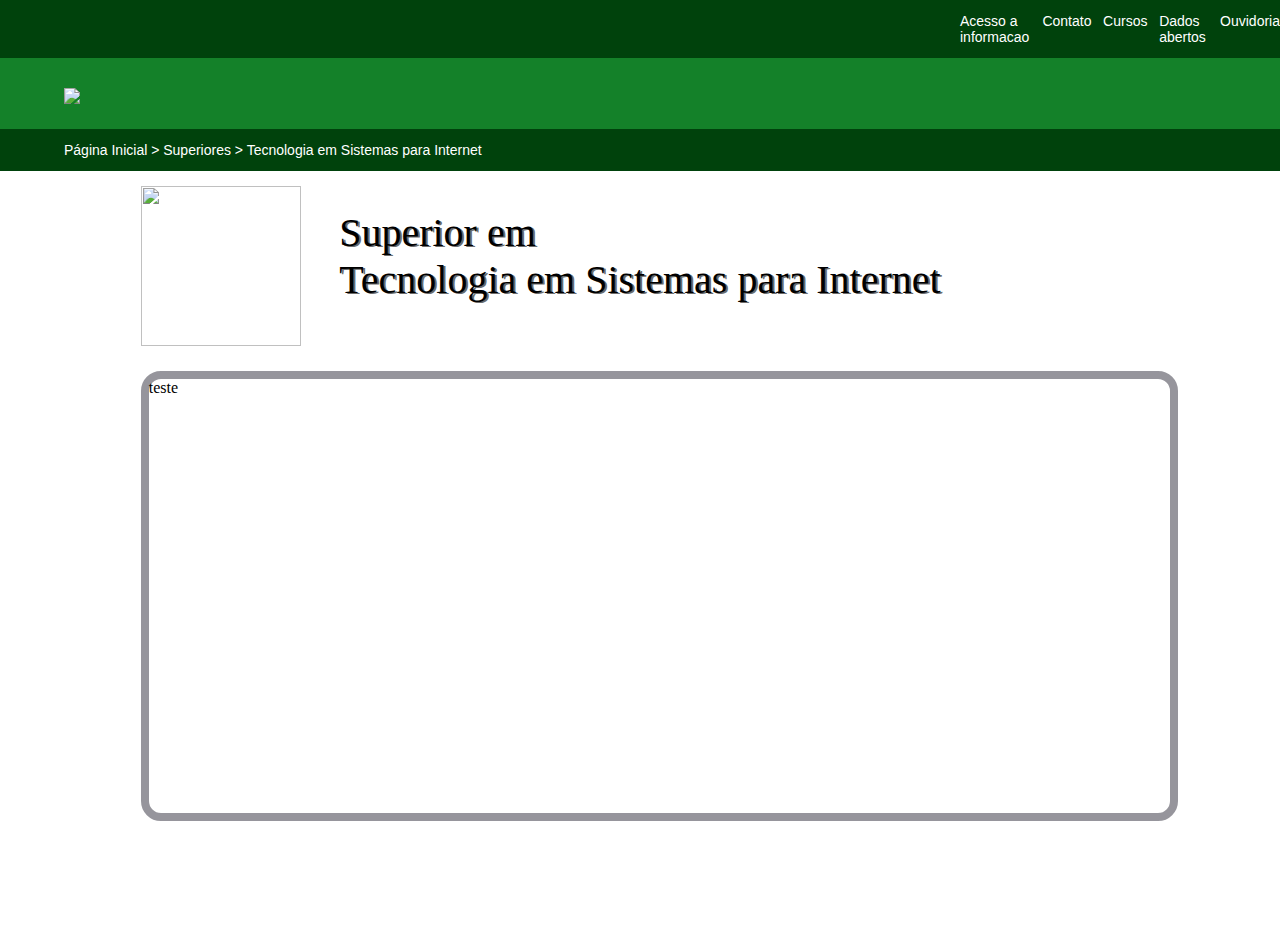
==== index.html @ 1f4e4bf5 "inserido logo e corpo" ====
<!DOCTYPE html>
<html lang="pt-br">

<head>
    <meta charset="UTF-8">
    <meta name="viewport" content="width=device-width, initial-scale=1.0">
    <title>Curso Tsi</title>
    <link rel="stylesheet" href="css/style.css">
</head>

<body>
    <div id="primeirafaixa">
        <div id="infosuperior">
            <p>Acesso a informacao</p>&nbsp;&nbsp;&nbsp;
            <p>Contato</p>&nbsp;&nbsp;&nbsp;
            <p>Cursos</p>&nbsp;&nbsp;&nbsp;
            <p> Dados abertos</p>&nbsp;&nbsp;&nbsp;
            <p>Ouvidoria</p>
        </div>
    </div>
    <div id="segundafaixa">
        <img id="logoif" src="img/LogoIFSPBirigui.png">
    </div>
    <div id="terceirafaixa">
        <div id="infocurso">
            <p>Página Inicial > Superiores > Tecnologia em Sistemas para Internet</p>
        </div>
    </div>
    <div id="princialcurso">
        <img id="logotsi" src="img/logotsi.png">
        <p id="nomecurso">Superior em <br>
            Tecnologia em Sistemas para Internet</p>
    </div>
    <div id="inforcamaoesdosbotoes">
        <p>teste</p>
    </div>

</body>

</html>
---- css/style.css ----
*{
    margin: 0;
    padding: 0;
    box-sizing: border-box;
}

#primeirafaixa { 
    background-color: rgb(0, 66, 12);
    padding-bottom: 1%;
    
    
}

#infosuperior {
    display: flex;
    flex-direction: row;
    margin-left: 75%;
    font-size: 14px;
    font-family: 'Segoe UI', Tahoma, Geneva, Verdana, sans-serif;
    color: white;
    padding-top: 1%;
    
}

#segundafaixa {
    background-color: rgb(20,129,41);
    padding-bottom: 2%;

}

#logoif {
    margin-left: 5%;
    margin-top: 2px;
    display: flex;
    flex-direction: row;
    margin: 0;
    padding: 0;
    margin-left: 5%;
    padding-top: 30px;
}

#terceirafaixa { 
    background-color: rgb(0, 66, 12);
    padding-bottom: 1%;
    
    
}

#infocurso {
    display: flex;
    flex-direction: row;
    margin-left: 5%;
    margin-right: 0;
    font-size: 14px;
    font-family: 'Segoe UI', Tahoma, Geneva, Verdana, sans-serif;
    color: white;
    padding-top: 1%;
}

#logotsi {
    width: 160px;
    height: 160px;
    margin-top: 15px;
    margin-left: 11%;
}

#nomecurso {
    font-family:Georgia, 'Times New Roman', Times, serif;
    font-size: 40px;
    font-style:unset;
    color: black;
    margin-left: 3%;
    margin-top: 38px;
    text-shadow: 2px 1px rgb(108, 108, 108);
    
}

#princialcurso {
    display: flex;
    flex-direction: row;
    justify-content: left;
}

#inforcamaoesdosbotoes {
   margin-top: 2%;
   margin-left: 11%;
   margin-bottom: 10%;
   margin-right: 8%;
   height: 450px;
   border-radius: 20px;
   border-style: solid;
   border-color: rgba(45, 44, 57, 0.5);
   border-width: 8px;
}
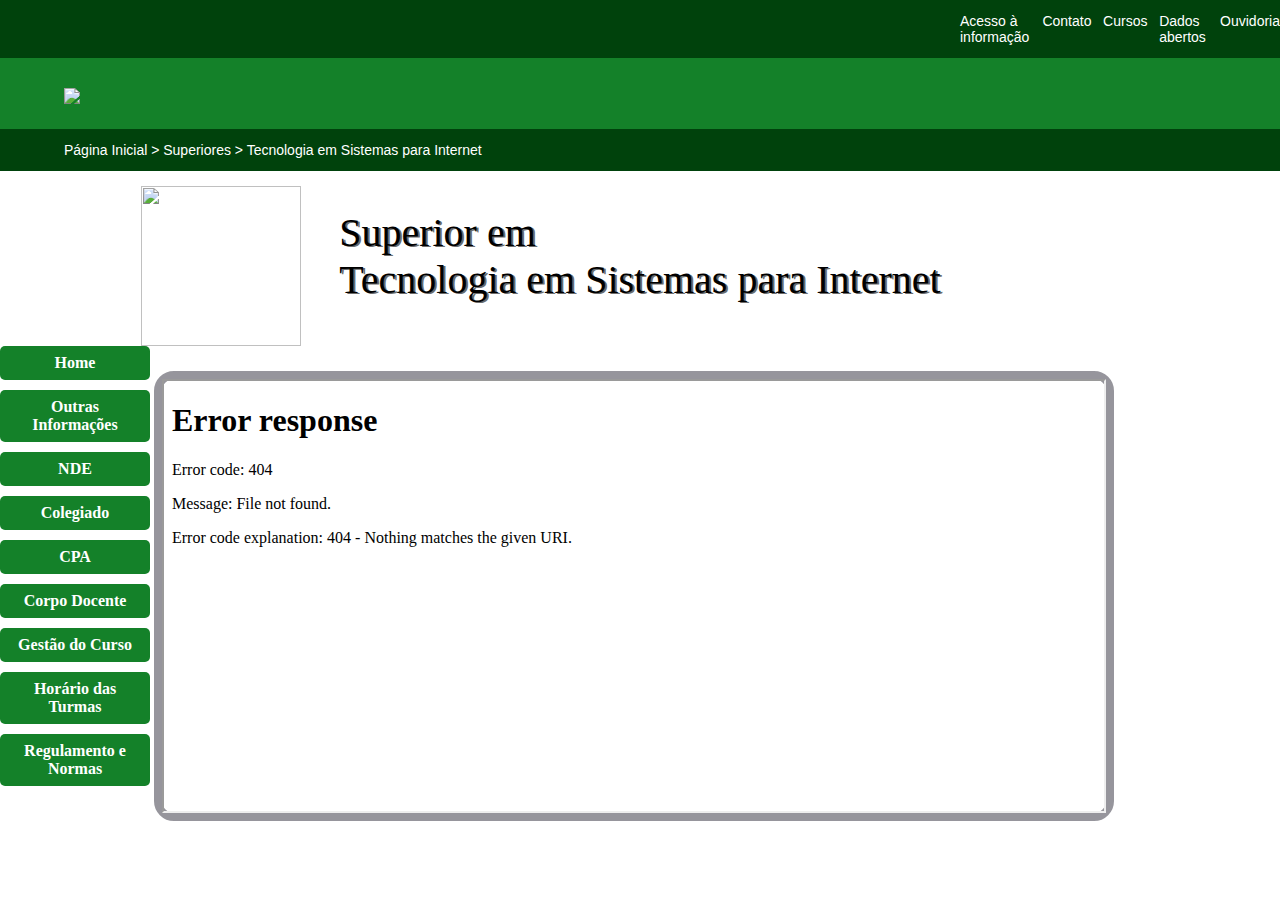
==== commit 6b09e293: "segundo commit" ====
--- a/index.html
+++ b/index.html
@@ -11,10 +11,10 @@
 <body>
     <div id="primeirafaixa">
         <div id="infosuperior">
-            <p>Acesso a informacao</p>&nbsp;&nbsp;&nbsp;
+            <p>Acesso à informação</p>&nbsp;&nbsp;&nbsp;
             <p>Contato</p>&nbsp;&nbsp;&nbsp;
             <p>Cursos</p>&nbsp;&nbsp;&nbsp;
-            <p> Dados abertos</p>&nbsp;&nbsp;&nbsp;
+            <p>Dados abertos</p>&nbsp;&nbsp;&nbsp;
             <p>Ouvidoria</p>
         </div>
     </div>
@@ -32,9 +32,20 @@
             Tecnologia em Sistemas para Internet</p>
     </div>
     <div id="inforcamaoesdosbotoes">
-        <p>teste</p>
+        <iframe src="doc/doc.index.html" name="nome1" style="height: 100%; width: 100%;"></iframe>
+        <!--<iframe name="nome1" style="height: 100%; width: 100%;"></iframe> !-->
     </div>
-
+    <ol>
+        <li><a id="btnhome" href="doc/doc.index.html" target="nome1">Home</a></li>
+        <li><a id="btnoutrasinformacoes" href="doc/outrasinformações.index.html" target="nome1">Outras Informações</a></li>
+        <li><a id="btnnde" href="doc/nde.index.html" target="nome1">NDE</a></li>
+        <li><a id="btncolegiado" href="doc/colegiado.index.html" target="nome1">Colegiado</a></li>
+        <li><a id="btncpa" href="doc/cpa.index.html" target="nome1">CPA</a></li>
+        <li><a id="btncorpodocente" href="doc/corpodocente.index.html" target="nome1">Corpo Docente</a></li>
+        <li><a id="btngestaodocurso" href="doc/gestãodocurso.index.html" target="nome1">Gestão do Curso</a></li>
+        <li><a id="btnhorariodasturmas" href="doc/horáriodasturmas.index.html" target="nome1">Horário das Turmas</a></li>
+        <li><a id="btnregulamentodasturmas" href="doc/regulamentodasturmas.index.html" target="nome1">Regulamento e Normas</a></li>
+    </ol>
 </body>
 
 </html>--- a/css/style.css
+++ b/css/style.css
@@ -82,13 +82,72 @@
 }
 
 #inforcamaoesdosbotoes {
+   display:inline-block;
+   position: absolute;
    margin-top: 2%;
-   margin-left: 11%;
    margin-bottom: 10%;
    margin-right: 8%;
+   margin-left: 12%;
+   width: 75%;
    height: 450px;
    border-radius: 20px;
    border-style: solid;
    border-color: rgba(45, 44, 57, 0.5);
    border-width: 8px;
-}+}
+
+#btnhome, #btnoutrasinformacoes, #btnnde, #btncolegiado, #btncpa, #btncorpodocente, #btngestaodocurso, #btnhorariodasturmas, #btnregulamentodasturmas {
+
+    max-width: 150px;
+    font-size: 1em;
+    flex-direction: column;
+    font-weight: 600;
+    color: #fff;
+    text-decoration: none;
+    display: flex;
+    text-align: center;
+    border: none;
+    background-size: 300% 100%;
+    border-radius: 5px;
+    -moz-transition: all .4s ease-in-out;
+    -o-transition: all .4s ease-in-out;
+    -webkit-transition: all .4s ease-in-out;
+    transition: all .4s ease-in-out;
+    padding: 8px 10px;
+    margin-bottom: 10px;
+    margin-right: 0;
+
+
+}
+
+#btnhome, #btnoutrasinformacoes, #btnnde, #btncolegiado, #btncpa, #btncorpodocente, #btngestaodocurso, #btnhorariodasturmas, #btnregulamentodasturmas:hover {
+
+    background-position: 100% 0;
+    -moz-transition: all .4s ease-in-out;
+    -o-transition: all .4s ease-in-out;
+    -webkit-transition: all .4s ease-in-out;
+    transition: all .4s ease-in-out;
+    background-color: rgb(0, 66, 12);
+
+
+}
+
+#btnhome:focus { outline: none; }
+
+#btnhome { background-color: rgb(20,129,41); }
+
+#btnoutrasinformacoes  { background-color: rgb(20,129,41); }
+
+#btnnde { background-color: rgb(20,129,41); }
+
+#btncolegiado { background-color: rgb(20,129,41); }
+
+#btncpa { background-color: rgb(20,129,41); }
+
+#btncorpodocente { background-color: rgb(20,129,41); }
+
+#btngestaodocurso { background-color: rgb(20,129,41); }
+
+#btnhorariodasturmas { background-color: rgb(20,129,41); }
+
+#btnregulamentodasturmas { background-color: rgb(20,129,41); }
